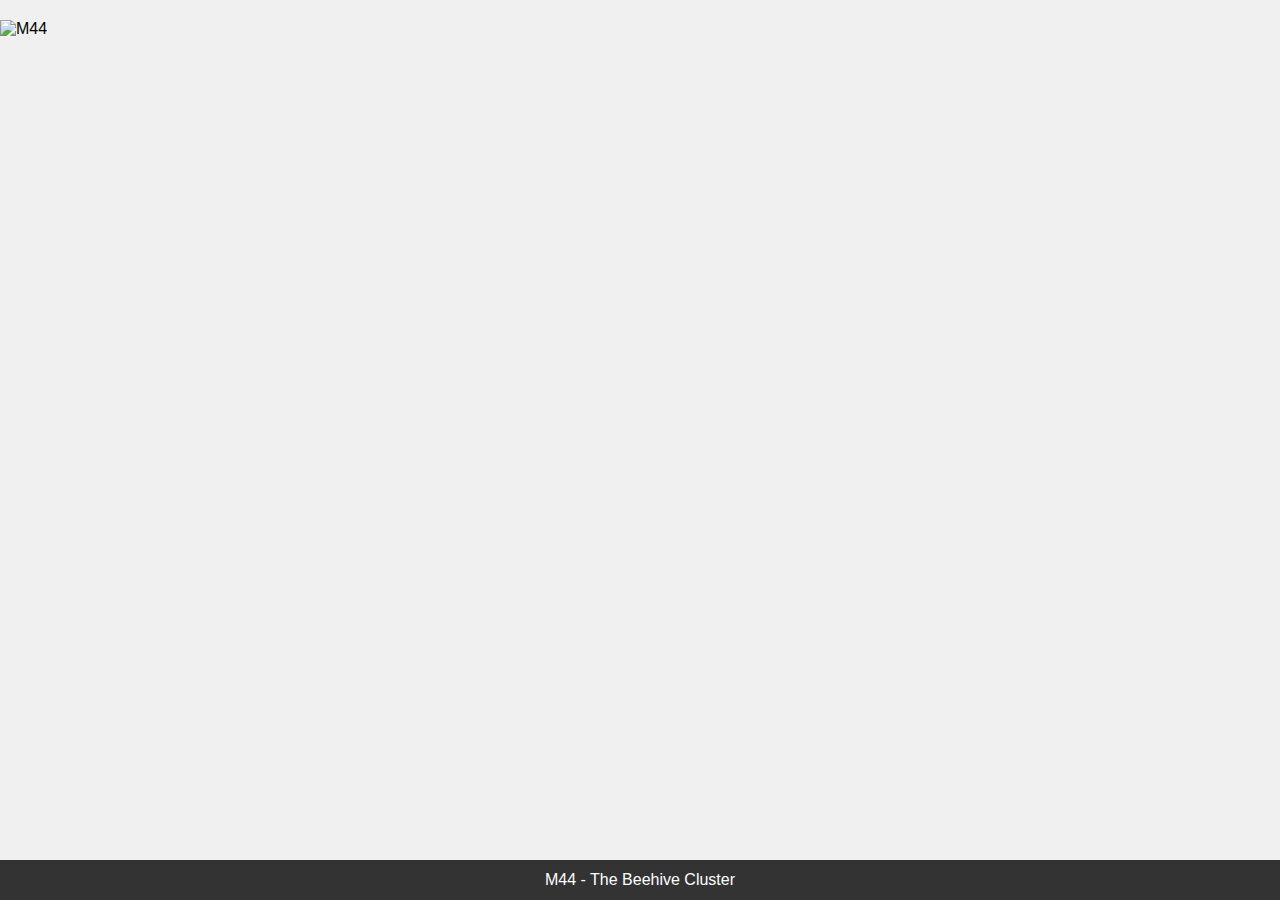
==== index.html @ 001856be "add page" ====
<!DOCTYPE html>
<html lang="en">
<head>
    <meta charset="UTF-8">
    <meta name="viewport" content="width=device-width, initial-scale=1.0">
    <title>M44</title>
    <style>
        body {
            margin: 0;
            display: flex;
            flex-direction: column;
            justify-content: center;
            align-items: center;
            height: 100vh;
            background-color: #f0f0f0;
            font-family: Arial, Helvetica, sans-serif;
        }
        .image-container {
            width: 100%;
            height: calc(100% - 40px); /* Adjust height to leave space for footer */
            overflow: hidden;
            position: relative;
        }
        .image-container img {
            width: 100%;
            height: 100%;
            object-fit: cover;
            transition: transform 0.2s ease-in-out;
        }
        .image-container:hover img {
            transform: scale(2);
        }
        .image-container img.zoomed {
            transform: scale(1.5);
        }
        .footer {
            height: 40px;
            display: flex;
            justify-content: center;
            align-items: center;
            background-color: #333;
            color: #fff;
            width: 100%;
            position: absolute;
            bottom: 0;
        }
        @media (hover: none) {
            .image-container:hover img {
                transform: none;
            }
        }
    </style>
</head>
<body>
    <div class="image-container" onclick="toggleZoom()">
        <img src="m44.jpg" alt="M44" id="zoomableImage">
    </div>
    <div class="footer">
        M44 - The Beehive Cluster
    </div>

    <script>
        function toggleZoom() {
            const image = document.getElementById('zoomableImage');
            image.classList.toggle('zoomed');
        }
    </script>
</body>
</html>
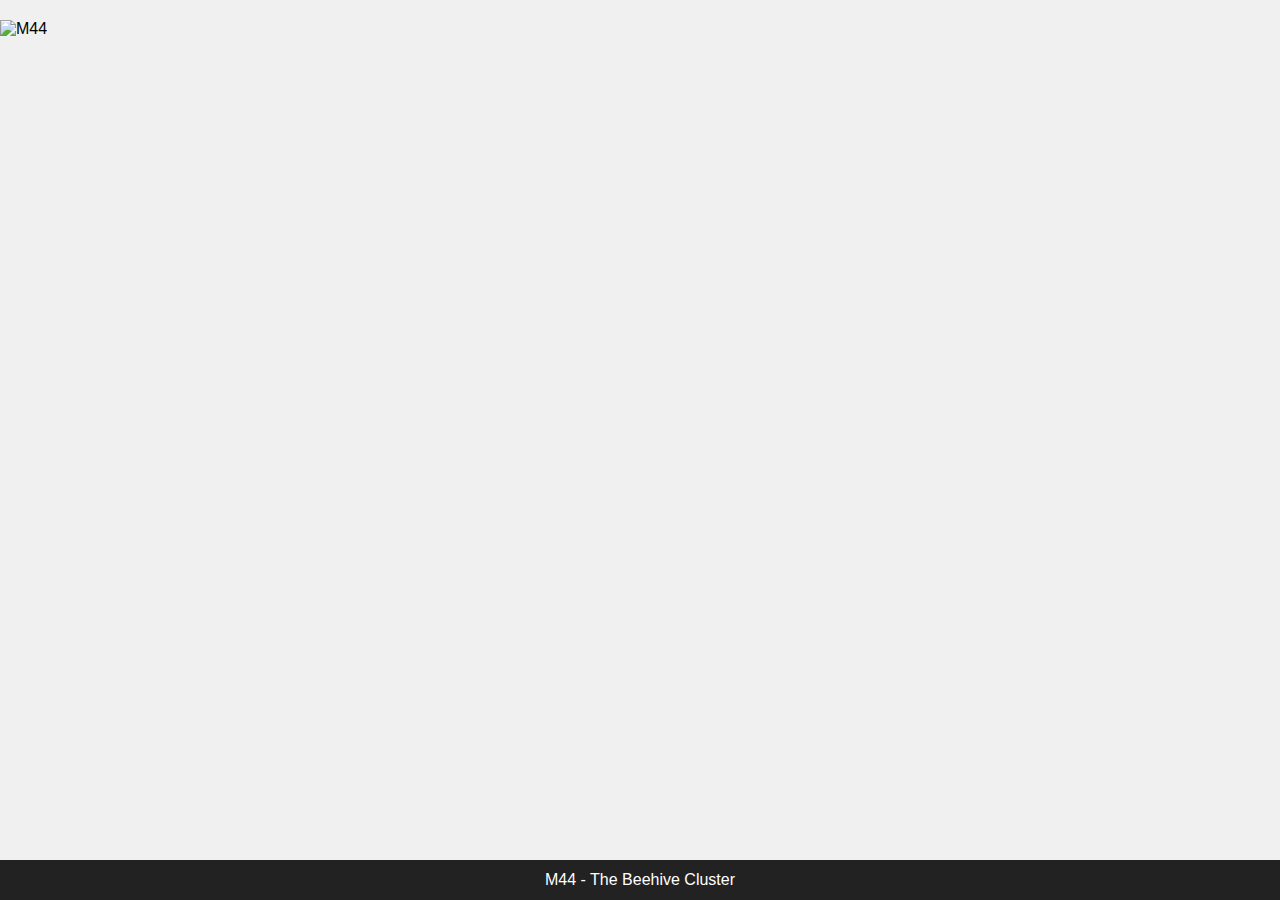
==== commit aba8a72f: "response" ====
--- a/index.html
+++ b/index.html
@@ -25,7 +25,7 @@
             width: 100%;
             height: 100%;
             object-fit: cover;
-            transition: transform 0.2s ease-in-out;
+            transition: transform 0.5s ease-in-out;
         }
         .image-container:hover img {
             transform: scale(2);
@@ -38,7 +38,7 @@
             display: flex;
             justify-content: center;
             align-items: center;
-            background-color: #333;
+            background-color: #222;
             color: #fff;
             width: 100%;
             position: absolute;
@@ -47,6 +47,24 @@
         @media (hover: none) {
             .image-container:hover img {
                 transform: none;
+            }
+        }
+        @media (max-width: 768px) {
+            .image-container {
+                height: calc(100% - 60px); /* Adjust height for smaller screens */
+            }
+            .footer {
+                height: 60px;
+                font-size: 14px;
+            }
+        }
+        @media (max-width: 480px) {
+            .image-container {
+                height: calc(100% - 80px); /* Adjust height for very small screens */
+            }
+            .footer {
+                height: 80px;
+                font-size: 12px;
             }
         }
     </style>
